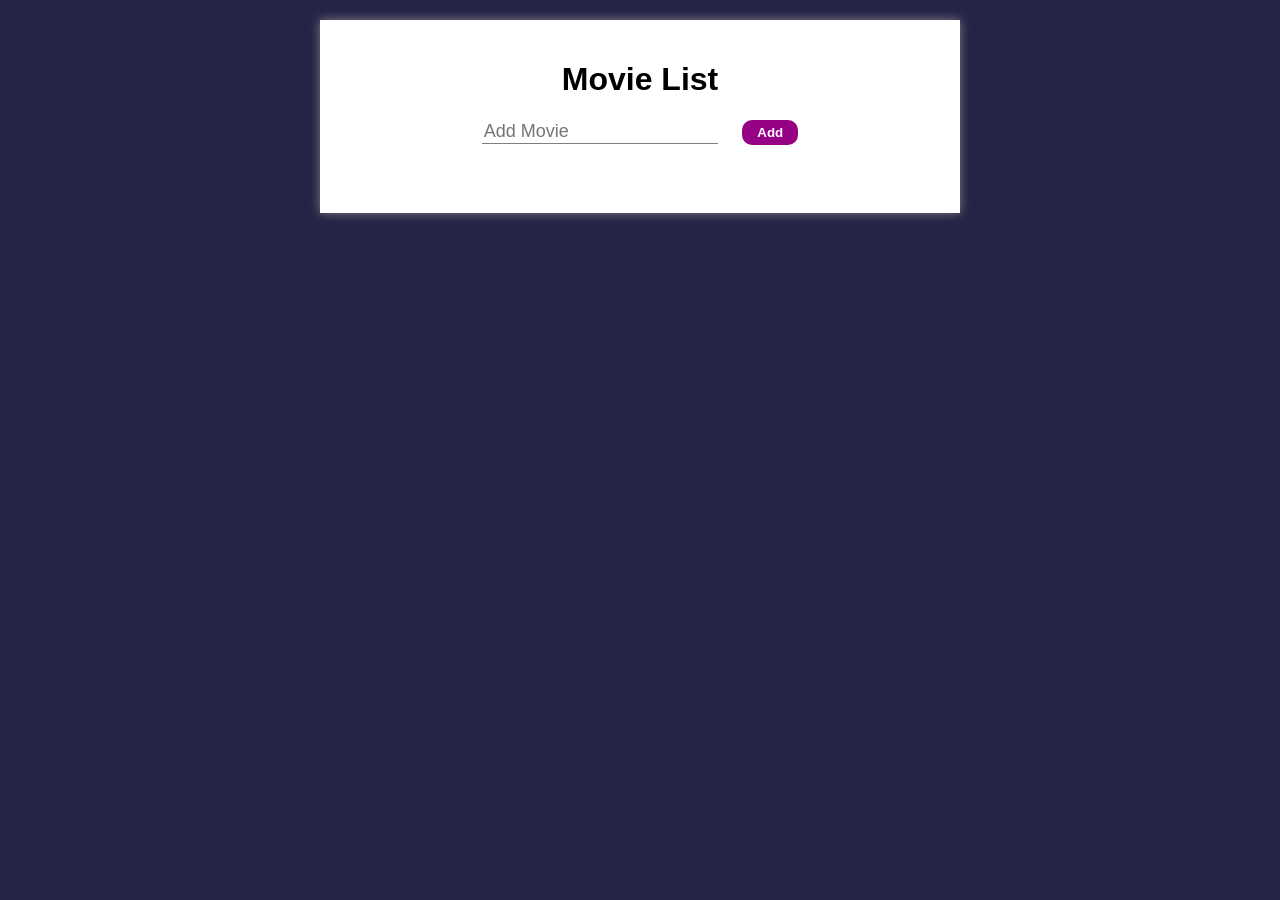
==== index2.html @ cbc0013f "rework lab without instructions" ====
<!DOCTYPE html>
<html lang="en">
  <head>
    <meta charset="UTF-8" />
    <meta name="viewport" content="width=device-width, initial-scale=1.0" />
    <title>Movie List</title>
    <link rel="stylesheet" href="index2.css" />
  </head>
  <body>
    <main>
      <h1>Movie List</h1>
      <section>
        <form>
          <input placeholder="Add Movie" />
          <button id="addBtn">Add</button>
        </form>
      </section>
      <ul id="movieList"></ul>
      <aside id="message"></aside>
    </main>
    
    <script src="index2.js"></script>
  </body>
</html>
---- index2.css ----
* {
    box-sizing: border-box;
}

body {
    margin: 0;
    padding: 0;
    display: flex;
    align-items: center;
    justify-content: center;
    background: #252346;
    font-family: sans-serif;
}

main {
    margin-top: 20px;
    min-width: 50vw;
    display: flex;
    flex-direction: column;
    justify-content: center;
    align-items: center;
    background: white;
    padding: 20px;
    box-shadow: 0px 0px 10px gray;
}

input {
    border: none;
    border-bottom: 1px solid gray;
    font-size: 18px;
}

ul {
    font-size: 24px;
    width: 100%;
}

li {
    cursor: pointer;
}
  
.checked {
    color: gray;
    text-decoration: line-through;
}
  
.hide {
    visibility: hidden;
}

button {
    border: none;
    border-radius: 10px;
    padding: 5px 15px;
    font-weight: bold;
    background: rgb(150, 0, 133);
    color: white;
    margin-left: 20px;
    vertical-align: middle;
}

button:hover{
    background: rgb(210, 38, 190);

}
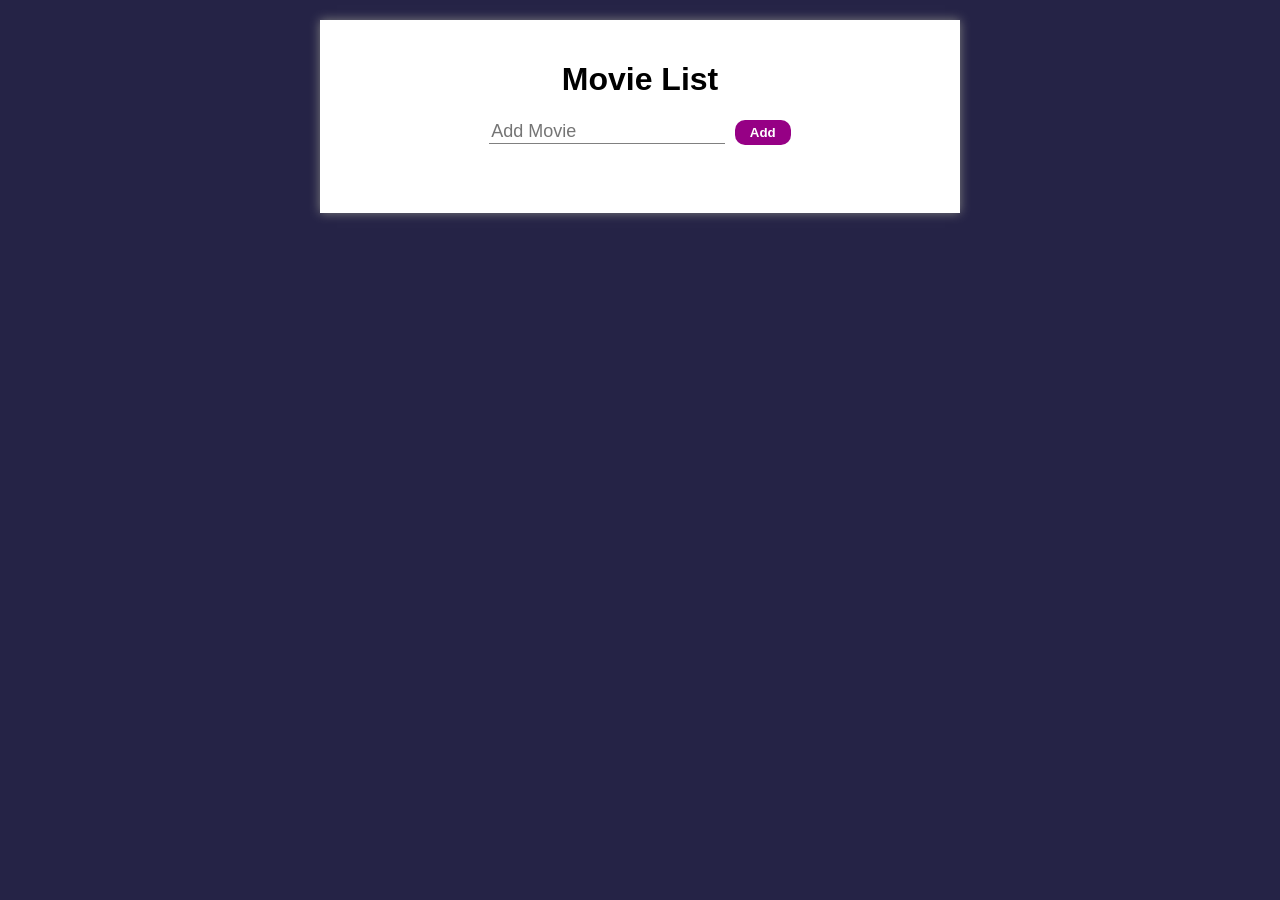
==== commit 86acebf0: "add edit modal" ====
--- a/index2.html
+++ b/index2.html
@@ -17,7 +17,14 @@
       </section>
       <ul id="movieList"></ul>
       <aside id="message"></aside>
+      <div id="editForm" class="editDivHidden">
+        <form>
+          <input placeholder="Edit Movie" />
+          <button id="editTitrleBtn">Edit</button>
+        </form>
+      </div>
     </main>
+
     
     <script src="index2.js"></script>
   </body>
--- a/index2.css
+++ b/index2.css
@@ -55,11 +55,42 @@
     font-weight: bold;
     background: rgb(150, 0, 133);
     color: white;
+    margin-left: 5px;
+    vertical-align: middle;
+}
+
+.editBtn {
+    border: none;
+    border-radius: 10px;
+    padding: 5px 15px;
+    font-weight: bold;
+    background: rgb(150, 0, 133);
+    color: white;
     margin-left: 20px;
     vertical-align: middle;
 }
 
+
+
 button:hover{
     background: rgb(210, 38, 190);
 
+}
+
+.editDivHidden{
+    display: none;
+}
+
+.editDiv{
+    width: 500px;
+    height: 150px;
+    background-color: rgba(19, 12, 70, 0.8);
+    position: absolute;
+    /* top: 40px; */
+    border-radius: 5px;
+    box-shadow: 3px 3px 7px rgba(7, 10, 41, .5);
+    border: 1px solid rgba(191, 191, 191, 1);
+    display: flex;
+    justify-content: center;
+    align-items: center;
 }
